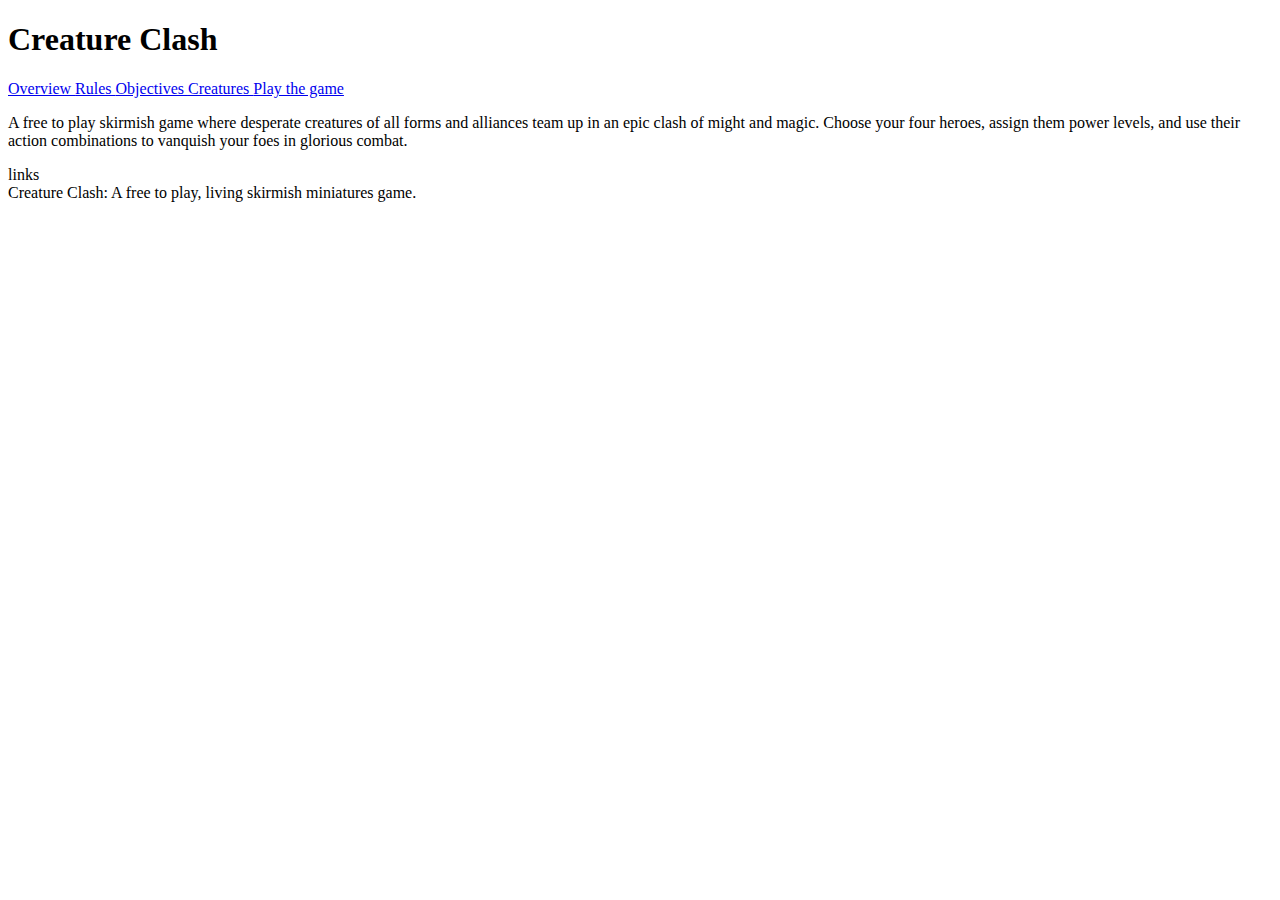
==== public/index.html @ fe2a1e8c "OK figured out the inline, although positioning a problem." ====
<!DOCTYPE html>
<html>
  <head>
    <meta charset="utf-8">
    <meta name="viewport" content="width=device-width, initial-scale=1">
    <title>Creature Clash</title>
    <link rel="stylesheet" href="/global.css">
    <script defer src="/__/firebase/5.3.0/firebase-app.js"></script>
    <!-- Leave these comments here and uncomment them as we need them for new features. -->
    <!--<script defer src="/__/firebase/5.3.0/firebase-auth.js"></script>-->
    <!--<script defer src="/__/firebase/5.3.0/firebase-database.js"></script>-->
    <!--<script defer src="/__/firebase/5.3.0/firebase-messaging.js"></script>-->
    <script defer src="/__/firebase/5.3.0/firebase-storage.js"></script>
    <script defer src="/__/firebase/init.js"></script>
  </head>

  <body>
    <div class="grid1">
      <div class="title"><h1> Creature Clash </h1></div>

      <div class="links">
        <a href="#"> Overview </a>
        <a href="#"> Rules </a>
        <a href="#"> Objectives </a>
        <a href="#"> Creatures </a>
        <a href="#"> Play the game </a>
      </div>

      <div class="mainbody">
        <p>A free to play skirmish game where desperate
          creatures of all forms and alliances team up in an epic clash
          of might and magic.  Choose your four heroes, assign them power levels,
          and use their action combinations to vanquish your foes in glorious
          combat.
        </p>
      </div>

      <div class="sidebar">links</div>
      <div class="footer">
        <footer>Creature Clash: A free to play, living
          skirmish miniatures game.
        </footer>
      </div>

    </div>
  </body>
</html>
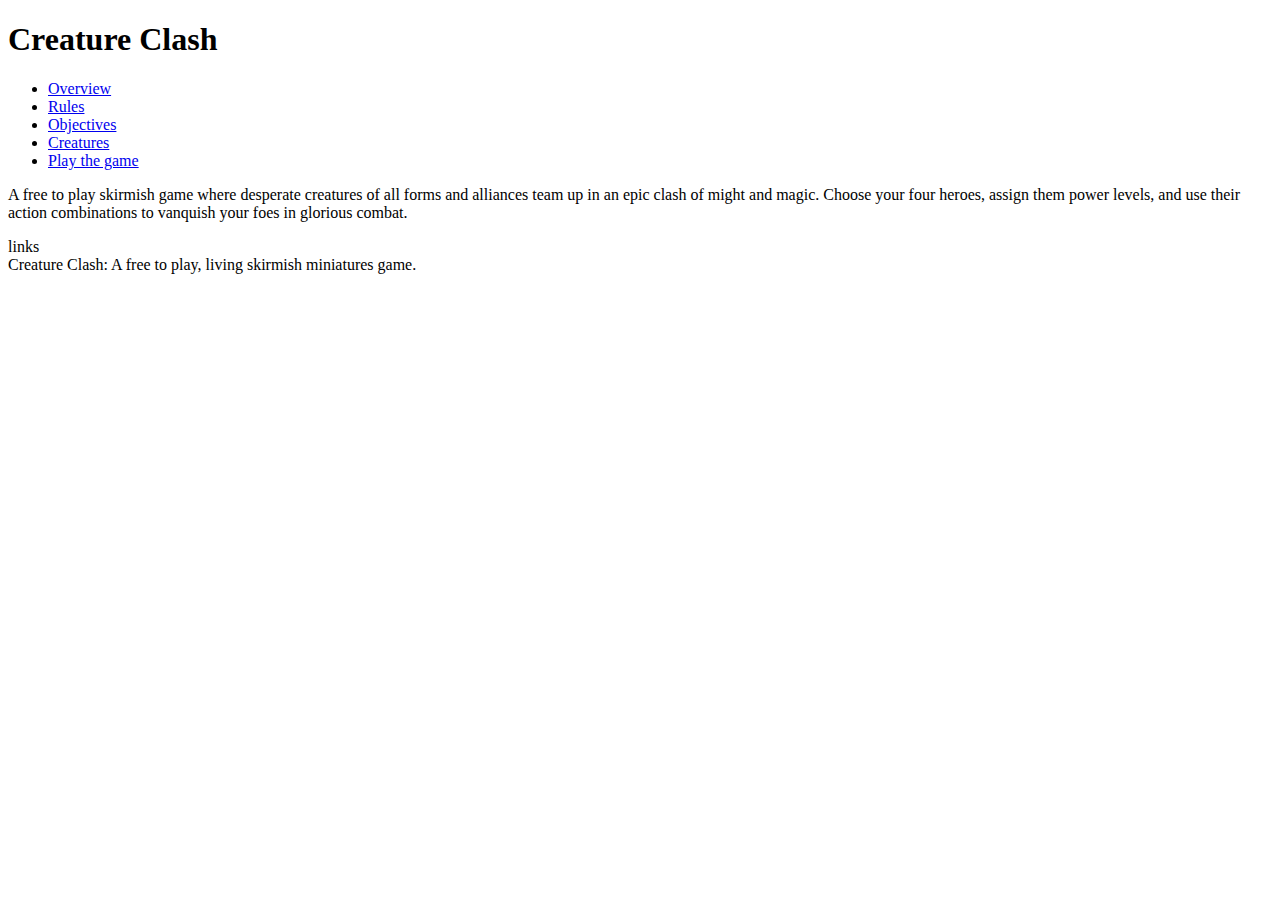
==== commit 31e709da: "Still unable to center the links." ====
--- a/public/index.html
+++ b/public/index.html
@@ -19,11 +19,13 @@
       <div class="title"><h1> Creature Clash </h1></div>
 
       <div class="links">
-        <a href="#"> Overview </a>
-        <a href="#"> Rules </a>
-        <a href="#"> Objectives </a>
-        <a href="#"> Creatures </a>
-        <a href="#"> Play the game </a>
+        <ul>
+          <li><a href="#"> Overview </a></li>
+          <li><a href="#"> Rules </a></li>
+          <li><a href="#"> Objectives </a></li>
+          <li><a href="#"> Creatures </a></li>
+          <li><a href="#"> Play the game </a></li>
+        </ul>
       </div>
 
       <div class="mainbody">
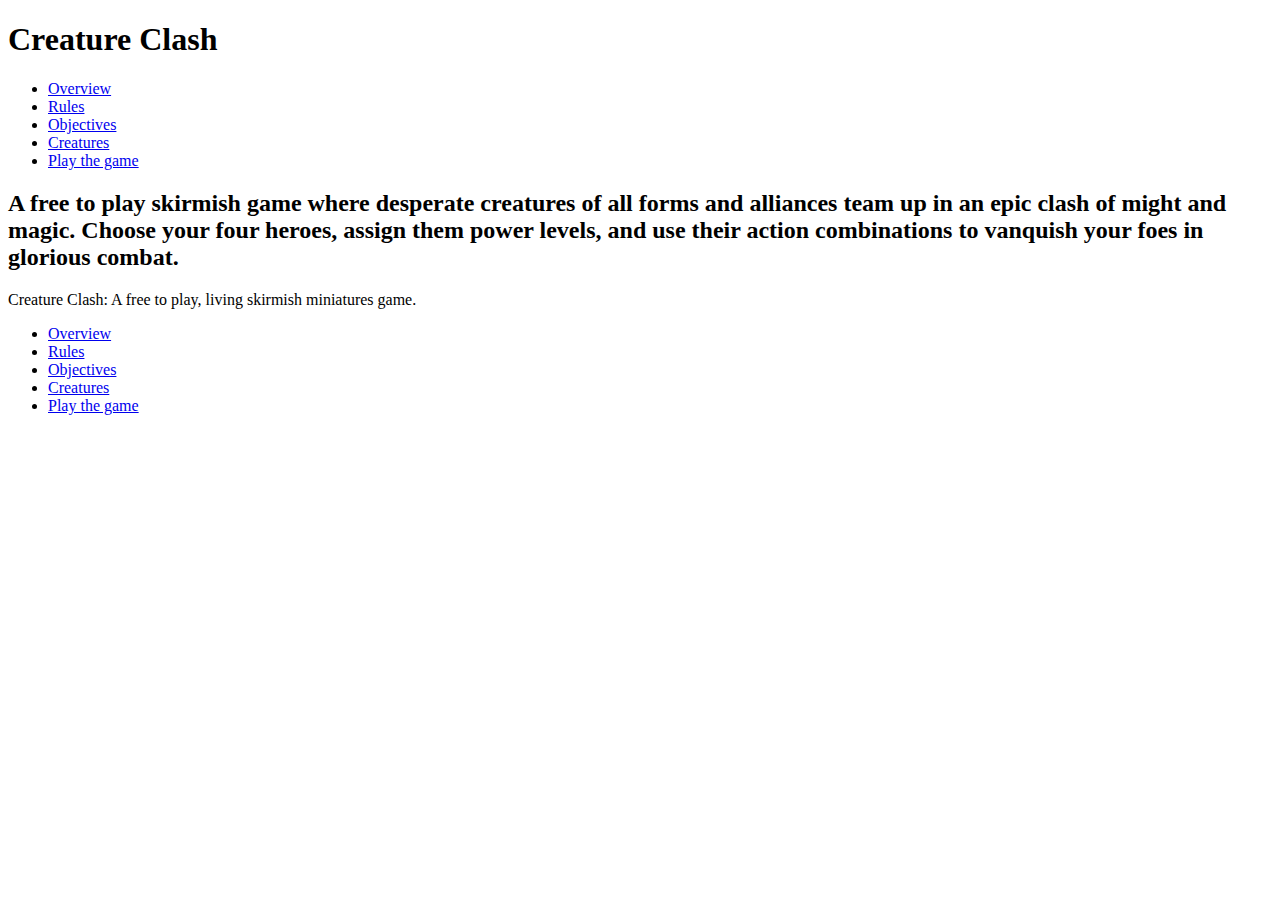
==== commit 1d20d1bc: "I think I am at the end of #2 and #3." ====
--- a/public/index.html
+++ b/public/index.html
@@ -29,21 +29,31 @@
       </div>
 
       <div class="mainbody">
-        <p>A free to play skirmish game where desperate
+        <h2> A free to play skirmish game where desperate
           creatures of all forms and alliances team up in an epic clash
           of might and magic.  Choose your four heroes, assign them power levels,
           and use their action combinations to vanquish your foes in glorious
           combat.
-        </p>
+        </h2>
       </div>
 
-      <div class="sidebar">links</div>
+
       <div class="footer">
         <footer>Creature Clash: A free to play, living
           skirmish miniatures game.
         </footer>
       </div>
 
+      <div class="sidebar">
+        <ul>
+          <li><a href="#"> Overview </a></li>
+          <li><a href="#"> Rules </a></li>
+          <li><a href="#"> Objectives </a></li>
+          <li><a href="#"> Creatures </a></li>
+          <li><a href="#"> Play the game </a></li>
+        </ul>
+      </div>
+
     </div>
   </body>
-</html>
+  </html>
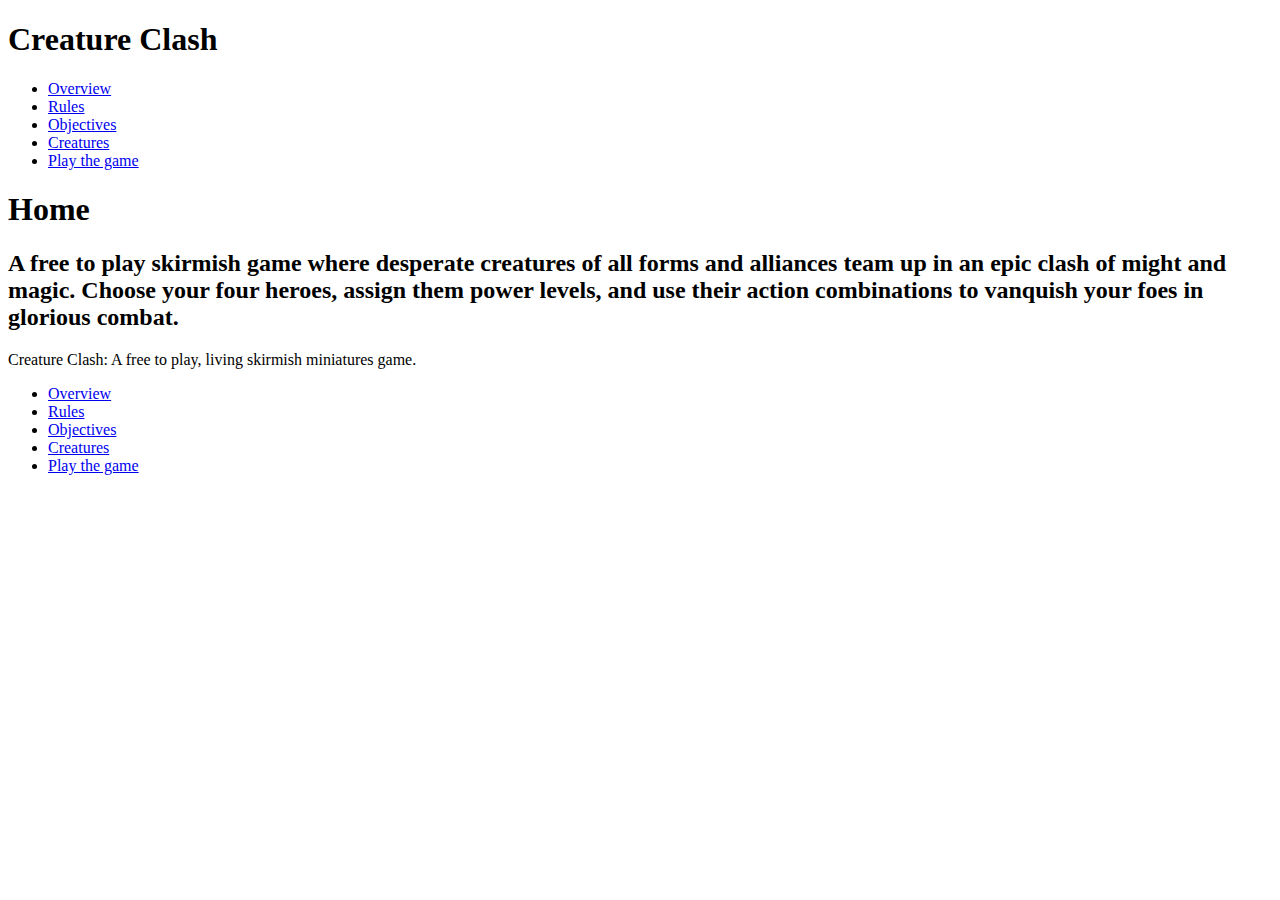
==== commit 52fb4205: "Added a rule page and linked all." ====
--- a/public/index.html
+++ b/public/index.html
@@ -20,15 +20,16 @@
 
       <div class="links">
         <ul>
-          <li><a href="#"> Overview </a></li>
-          <li><a href="#"> Rules </a></li>
+          <li><a href="/"> Overview </a></li>
+          <li><a href="/rules.html"> Rules </a></li>
           <li><a href="#"> Objectives </a></li>
-          <li><a href="#"> Creatures </a></li>
+          <li><a href="/creatures.html"> Creatures </a></li>
           <li><a href="#"> Play the game </a></li>
         </ul>
       </div>
 
       <div class="mainbody">
+        <h1> Home </h1>
         <h2> A free to play skirmish game where desperate
           creatures of all forms and alliances team up in an epic clash
           of might and magic.  Choose your four heroes, assign them power levels,
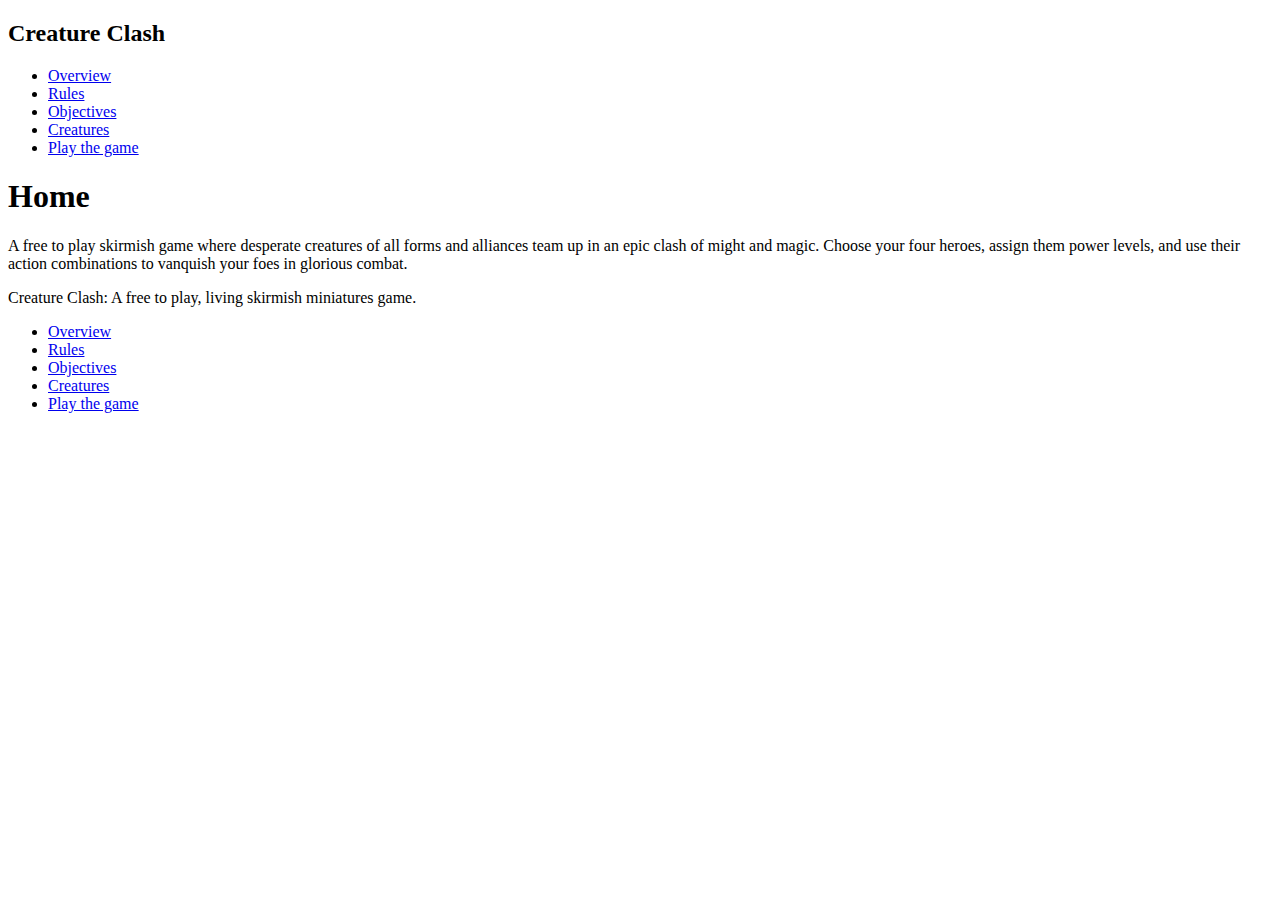
==== commit 41dc081c: "Removed grid and reformatted both html and css" ====
--- a/public/index.html
+++ b/public/index.html
@@ -15,46 +15,49 @@
   </head>
 
   <body>
-    <div class="grid1">
-      <div class="title"><h1> Creature Clash </h1></div>
+      <div class="title"><h2> Creature Clash </h2></div>
+
 
       <div class="links">
         <ul>
           <li><a href="/"> Overview </a></li>
           <li><a href="/rules.html"> Rules </a></li>
-          <li><a href="#"> Objectives </a></li>
+          <li><a href="/objectives.html"> Objectives </a></li>
           <li><a href="/creatures.html"> Creatures </a></li>
-          <li><a href="#"> Play the game </a></li>
+          <li><a href="/playthegame.html"> Play the game </a></li>
         </ul>
       </div>
 
+  <div class="container">
       <div class="mainbody">
         <h1> Home </h1>
-        <h2> A free to play skirmish game where desperate
+        <p> A free to play skirmish game where desperate
           creatures of all forms and alliances team up in an epic clash
           of might and magic.  Choose your four heroes, assign them power levels,
           and use their action combinations to vanquish your foes in glorious
           combat.
-        </h2>
+        </p>
       </div>
-
+  </div>
 
       <div class="footer">
         <footer>Creature Clash: A free to play, living
           skirmish miniatures game.
+
+          <div class="sidebar">
+            <ul>
+              <li><a href="#"> Overview </a></li>
+              <li><a href="#"> Rules </a></li>
+              <li><a href="#"> Objectives </a></li>
+              <li><a href="#"> Creatures </a></li>
+              <li><a href="#"> Play the game </a></li>
+            </ul>
+          </div>
+
         </footer>
       </div>
 
-      <div class="sidebar">
-        <ul>
-          <li><a href="#"> Overview </a></li>
-          <li><a href="#"> Rules </a></li>
-          <li><a href="#"> Objectives </a></li>
-          <li><a href="#"> Creatures </a></li>
-          <li><a href="#"> Play the game </a></li>
-        </ul>
-      </div>
 
-    </div>
+
   </body>
   </html>
